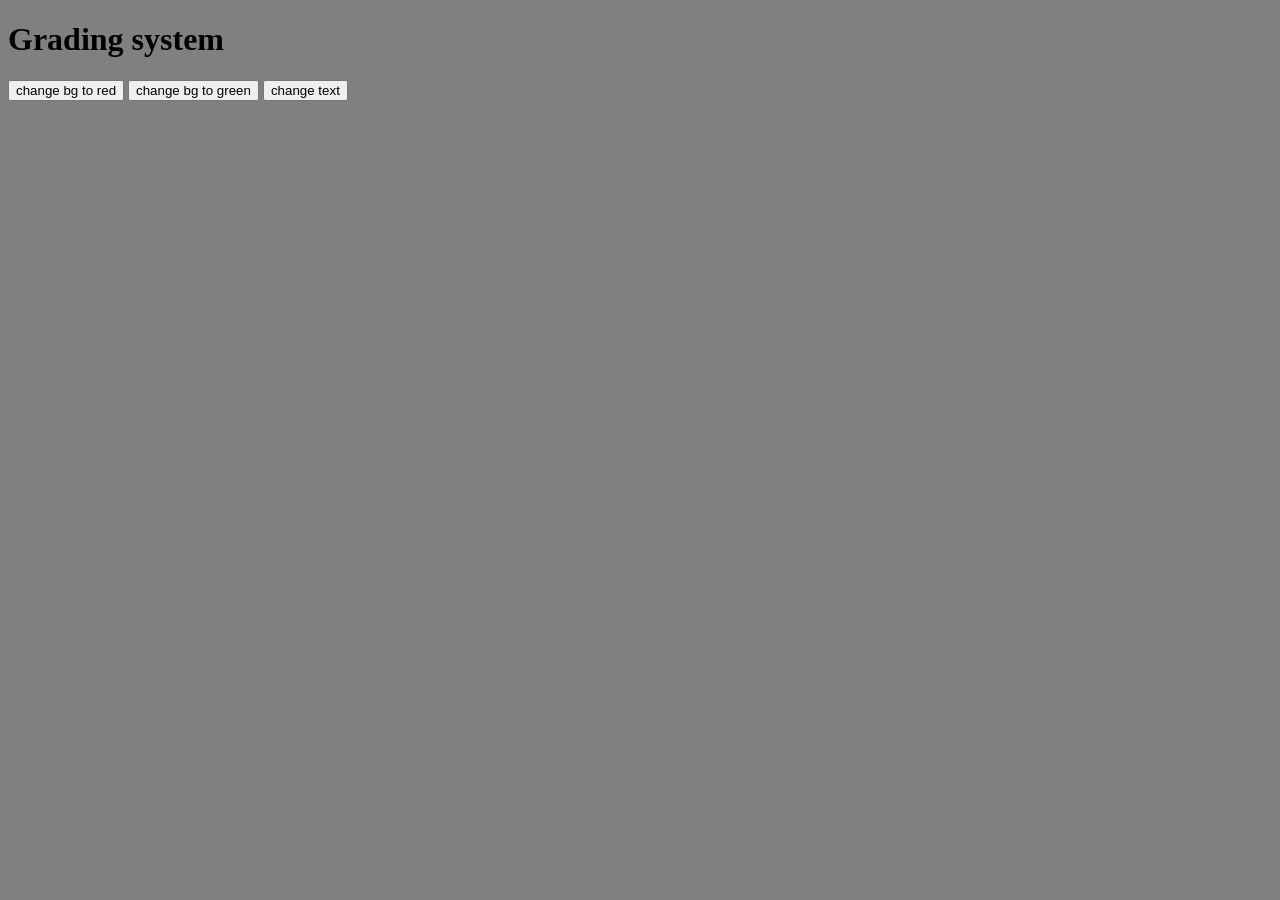
==== index.html @ b9233c4e "using event listeners" ====
<!DOCTYPE html>
<html lang="en">
<head>
    <meta charset="UTF-8">
    <meta name="viewport" content="width=device-width, initial-scale=1.0">
    <title>Document</title>
</head>
<body>
    <h1 id="heading"> Grading system</h1>

    <button id="redbg">change bg to red</button>
    <button id="greenbg">change bg to green</button>
    <button id="changeTxt">change text</button>




    <script src="./index.js"></script>
</body>
</html>
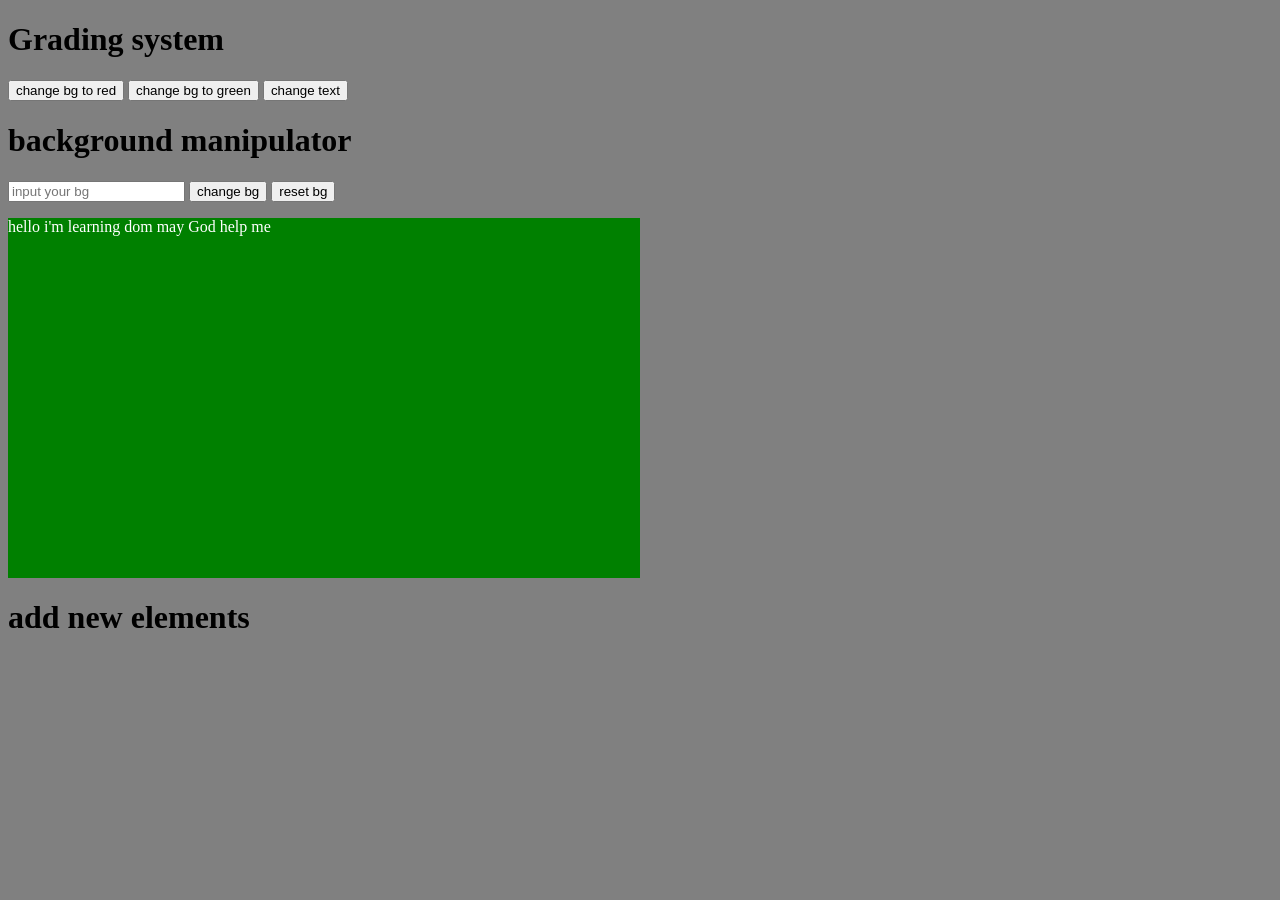
==== commit 7d74914d: "donefor the day" ====
--- a/index.html
+++ b/index.html
@@ -13,6 +13,22 @@
     <button id="changeTxt">change text</button>
 
 
+    <h1>background manipulator</h1>
+    <input id="colorinput" type="text" placeholder="input your bg">
+    <button id="changebg">change bg</button>
+    <button id="resetbg">reset bg</button>
+
+    <section id="createdcont">
+
+    </section>
+
+
+    <h1> add new elements</h1>
+    <ul style="height: auto; width: 30%; background-color: black; color: white;">
+
+    </ul>
+
+
 
 
     <script src="./index.js"></script>
